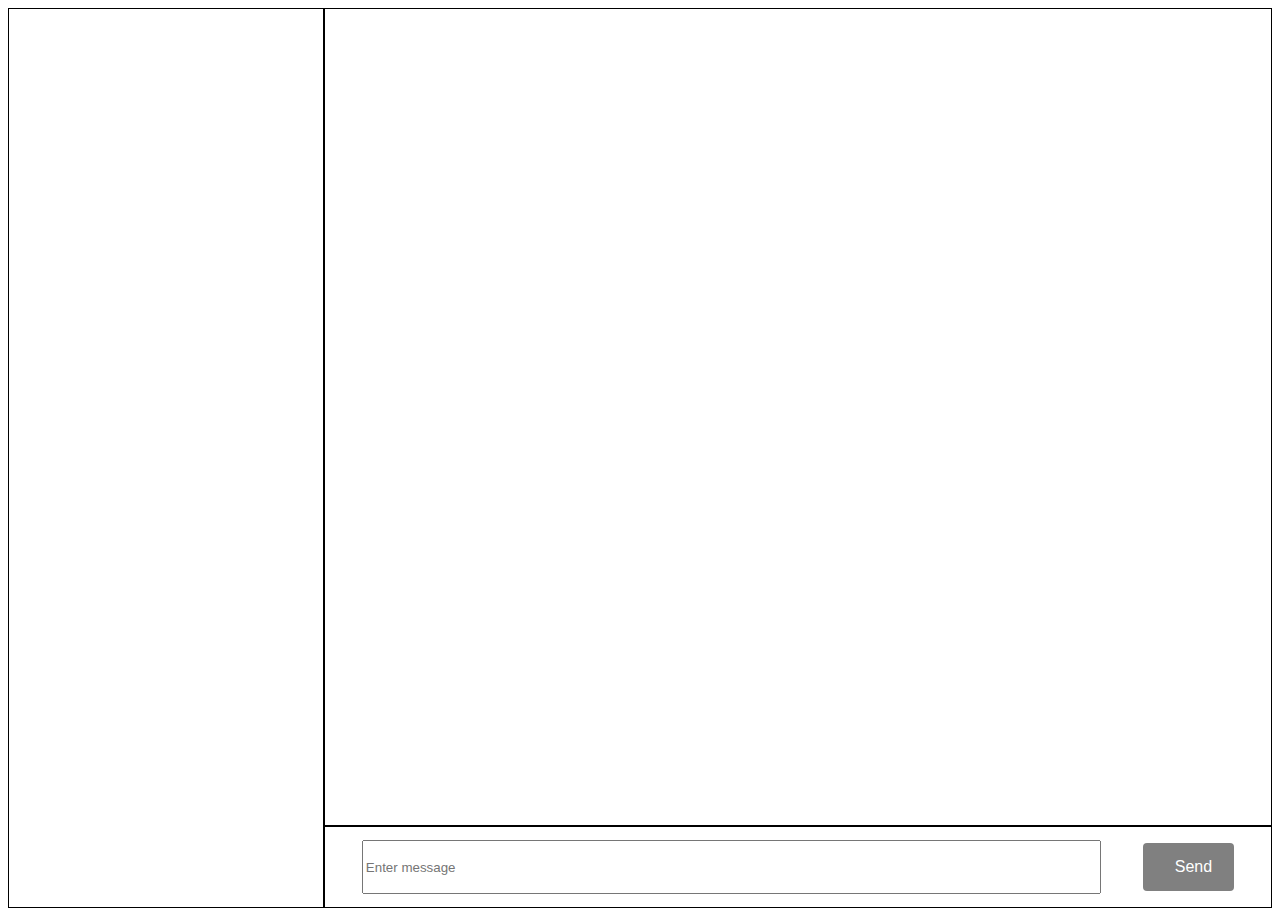
==== index.html @ 16eaae46 "initial commit" ====
<!DOCTYPE html>
<html lang="en">
<head>
    <meta charset="UTF-8">
    <meta http-equiv="X-UA-Compatible" content="IE=edge">
    <meta name="viewport" content="width=device-width, initial-scale=1.0">
    <title>Chatapp Basic layout</title>
    <link rel="stylesheet" href="style.css">
</head>
<body>
    <main>
        <div class="item1 item"></div>
        <div class="item2 item">
            <div class="display" class="bubble_text">
                <ul id="messages"></ul>
            </div>
        </div>
        <div class="item3 item input_field">
            <input type="text" id="input" placeholder="Enter message">
            <button onclick="send()" class="butts">Send</button>
        </div>
    </main>
    <script src="script.js"></script>
</body>
</html>
---- style.css ----
body {
    display: flex;
    justify-content: center;
    align-items: center;
    height: 100vh;
}

main {
    display: grid;
    width: 100%;
    height: 100%;
    grid-template-columns: repeat(12, 1fr);
    grid-template-rows: repeat(12, 1fr);
}

#messages > li {
    list-style: none;
    padding: 1rem;
    border: 1px solid black;
    border-radius: 1rem;
    margin-bottom: 0.5rem;
}

.item {
    border: 1px solid black;
    padding: 1rem;
}

.item1 {
    grid-column: 1/4;
    grid-row: 1/13;
}

.item2 {
    grid-column: 4/13;
    grid-row: 1/12;
}

.item3 {
    grid-column: 4/13;
    grid-row: 12/13;
}

.input_field {
    display: flex;
    justify-content: space-around;
    align-items: center;
}

.input_field > input {
    width: 80%;
    height: 100%;
}

.butts {
    background-color: gray; /* Green */
    border: none;
    color: white;
    padding: 15px 32px;
    text-align: center;
    text-decoration: none;
    display: inline-block;
    font-size: 16px;
    width: 10%;
    border-radius: 4px;
}

.butts:hover {
    background-color: #3e8e41;
}

.bubble_text {

    display: table; 
    cursor: pointer;
    position: relative;       
    margin:0px;
    padding:0px;
    list-style:none;
    background-image:url(\block_electronics-it.gif);
    background-repeat:no-repeat;
    background-position:0px 3px;
    line-height:40px;
    padding-left:50px;
    font-size: 24px;
    color: #307D7E;
    font-weight: bold;
    text-align: top;
    width:auto;
    float:none;
    top: 10px;
    text-shadow: 1px 1px 1px #666;
    }
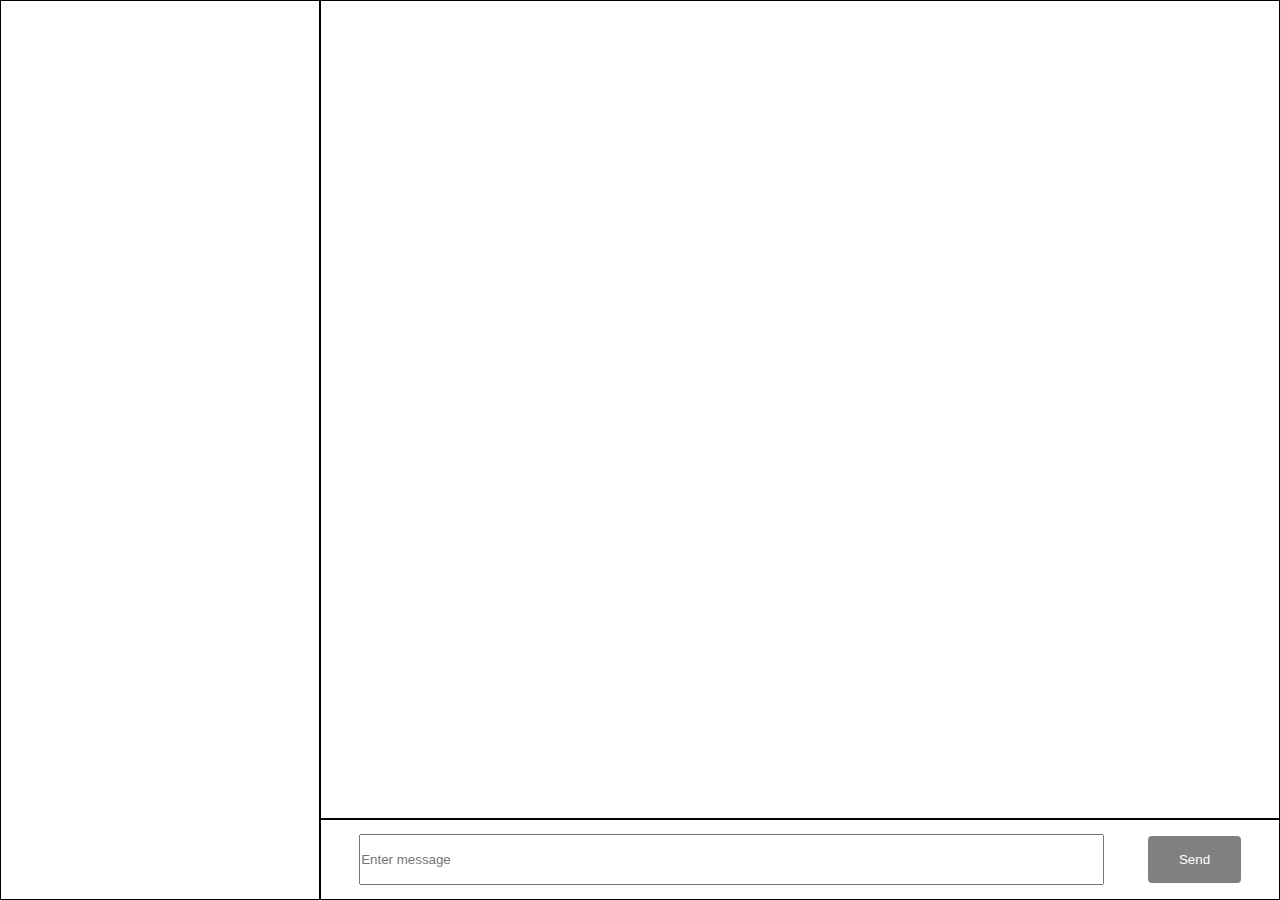
==== commit b685c8ca: "added a readme, modified the api" ====
--- a/index.html
+++ b/index.html
@@ -10,11 +10,7 @@
 <body>
     <main>
         <div class="item1 item"></div>
-        <div class="item2 item">
-            <div class="display" class="bubble_text">
-                <ul id="messages"></ul>
-            </div>
-        </div>
+		<ul class="item2 item" id="messages"></ul>
         <div class="item3 item input_field">
             <input type="text" id="input" placeholder="Enter message">
             <button onclick="send()" class="butts">Send</button>
@@ -22,4 +18,4 @@
     </main>
     <script src="script.js"></script>
 </body>
-</html>+</html>
--- a/style.css
+++ b/style.css
@@ -1,3 +1,9 @@
+* {
+	padding: 0;
+	margin: 0;
+}
+
+
 body {
     display: flex;
     justify-content: center;
@@ -11,6 +17,12 @@
     height: 100%;
     grid-template-columns: repeat(12, 1fr);
     grid-template-rows: repeat(12, 1fr);
+}
+
+#messages {
+	overflow: scroll;
+	display: flex;
+	flex-direction: column-reverse;
 }
 
 #messages > li {
@@ -56,38 +68,8 @@
     background-color: gray; /* Green */
     border: none;
     color: white;
-    padding: 15px 32px;
+	padding: 1rem;
     text-align: center;
-    text-decoration: none;
-    display: inline-block;
-    font-size: 16px;
     width: 10%;
     border-radius: 4px;
 }
-
-.butts:hover {
-    background-color: #3e8e41;
-}
-
-.bubble_text {
-
-    display: table; 
-    cursor: pointer;
-    position: relative;       
-    margin:0px;
-    padding:0px;
-    list-style:none;
-    background-image:url(\block_electronics-it.gif);
-    background-repeat:no-repeat;
-    background-position:0px 3px;
-    line-height:40px;
-    padding-left:50px;
-    font-size: 24px;
-    color: #307D7E;
-    font-weight: bold;
-    text-align: top;
-    width:auto;
-    float:none;
-    top: 10px;
-    text-shadow: 1px 1px 1px #666;
-    }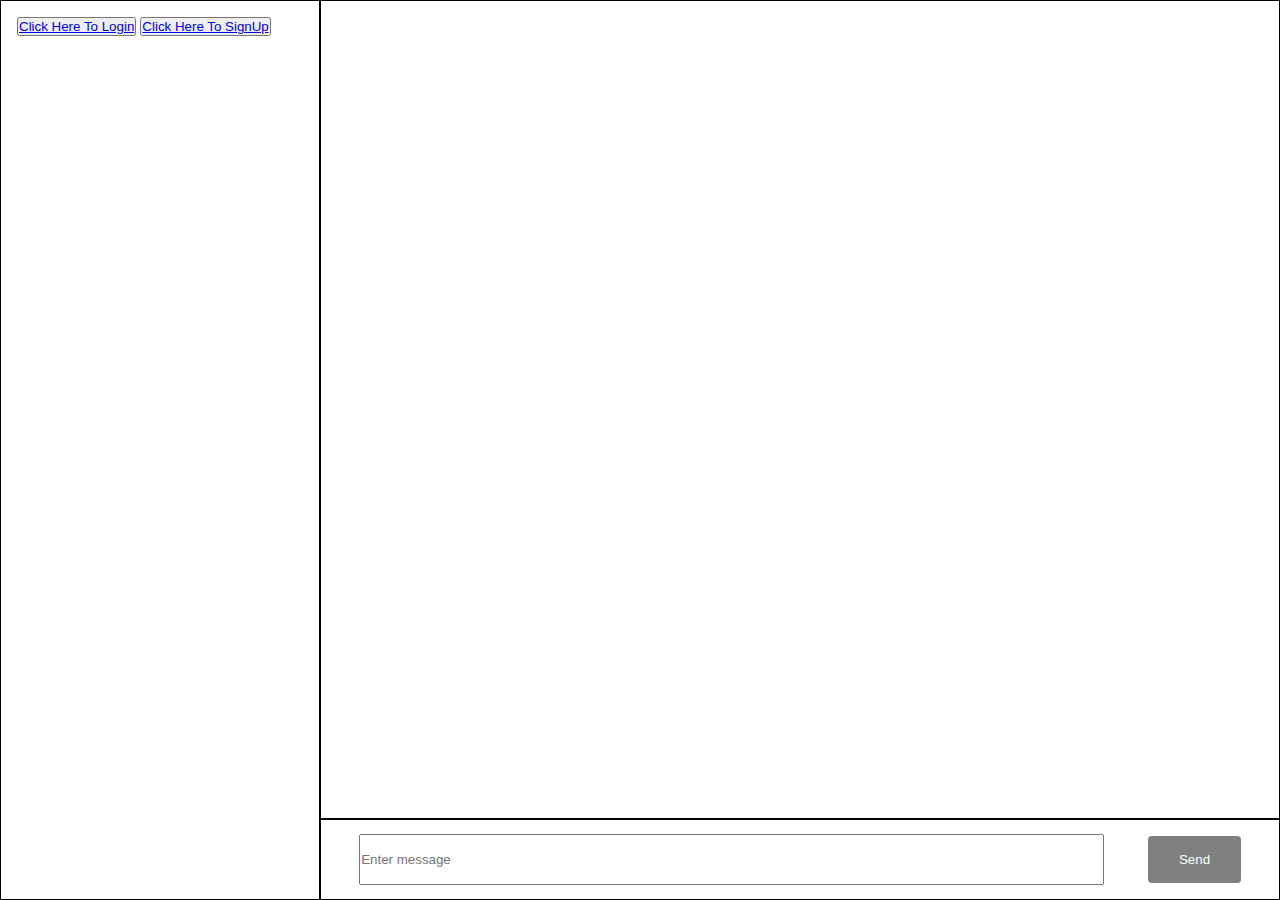
==== commit a57496dc: "co authored" ====
--- a/index.html
+++ b/index.html
@@ -9,13 +9,16 @@
 </head>
 <body>
     <main>
-        <div class="item1 item"></div>
+        <div class="item1 item">
+            <button><a href="login.html">Click Here To Login</a></button>
+            <button><a href="signup.html">Click Here To SignUp</a></button>
+        </div>
 		<ul class="item2 item" id="messages"></ul>
         <div class="item3 item input_field">
             <input type="text" id="input" placeholder="Enter message">
             <button onclick="send()" class="butts">Send</button>
         </div>
     </main>
-    <script src="script.js"></script>
+    <script src="script.js"></script> 
 </body>
 </html>
--- a/style.css
+++ b/style.css
@@ -23,14 +23,28 @@
 	overflow: scroll;
 	display: flex;
 	flex-direction: column-reverse;
+    
 }
 
 #messages > li {
     list-style: none;
+    padding: 0.25rem;
+    border: 1px solid  black;
+    border-radius: 0.5rem;
+    margin-bottom: 0.5rem;
+    width: fit-content;
+    background-color: blue;
+}
+
+#messages > li > p:first-of-type {
+    font-size: 0.5rem;
+}
+
+#messages > li > p:last-of-type {
+    color: black;
     padding: 1rem;
-    border: 1px solid black;
-    border-radius: 1rem;
-    margin-bottom: 0.5rem;
+    background-color: blueviolet;
+    border-radius: 0.5rem;
 }
 
 .item {
@@ -73,3 +87,39 @@
     width: 10%;
     border-radius: 4px;
 }
+
+.login {
+    width: 382px;
+    overflow: hidden;
+    margin: auto;
+    margin: 20 0 0 450px;
+    padding: 80px;
+    background: #23463f;
+    border-radius: 15px;
+}
+
+h2 {
+    text-align: center;
+    color: #277582;
+    padding: 20px;
+
+}
+
+label {
+    width: 300px;
+    height: 30px;
+    border: none;
+    border-radius: 3px;
+    padding-left: 8px;
+
+}
+
+#pass {
+    width: 300px;
+    height: 30px;
+
+
+
+
+
+}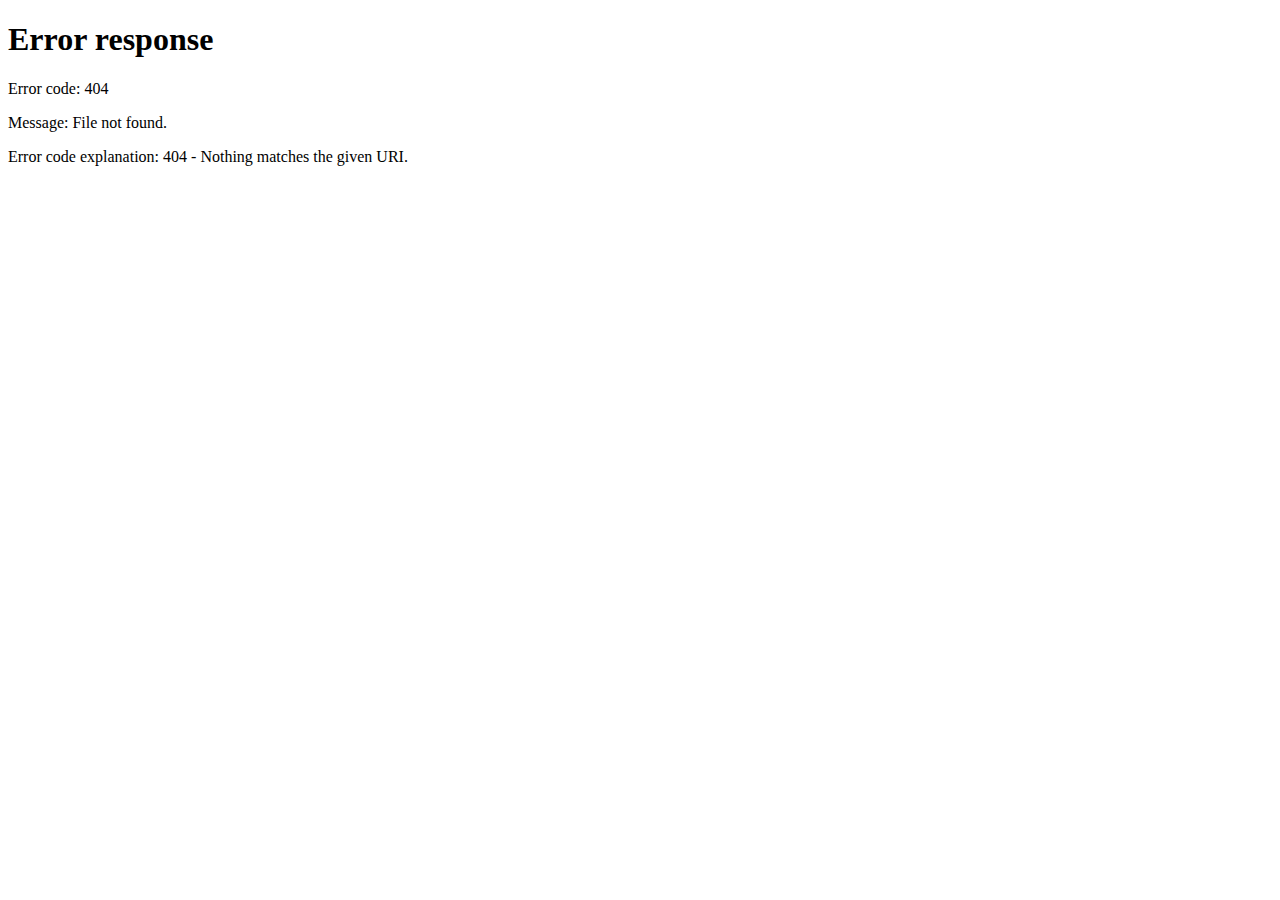
==== commit 82b77290: "Co-authored-by: Invictus-Vectus <Invictus-Vectus@users.noreply.github.com> Co-authored-by: time12345" ====
--- a/index.html
+++ b/index.html
@@ -4,14 +4,15 @@
     <meta charset="UTF-8">
     <meta http-equiv="X-UA-Compatible" content="IE=edge">
     <meta name="viewport" content="width=device-width, initial-scale=1.0">
-    <title>Chatapp Basic layout</title>
+    <title>Infotech Chatapp</title>
     <link rel="stylesheet" href="style.css">
 </head>
 <body>
     <main>
         <div class="item1 item">
-            <button><a href="login.html">Click Here To Login</a></button>
-            <button><a href="signup.html">Click Here To SignUp</a></button>
+            <button><a href="./login/login.html">Click Here To Login</a></button>
+            <button><a href="./signup/signup.html">Click Here To SignUp</a></button>
+            <button><a href="./login/login.html">Logout</a></button>
         </div>
 		<ul class="item2 item" id="messages"></ul>
         <div class="item3 item input_field">
--- a/style.css
+++ b/style.css
@@ -33,7 +33,7 @@
     border-radius: 0.5rem;
     margin-bottom: 0.5rem;
     width: fit-content;
-    background-color: blue;
+    background-color: white;
 }
 
 #messages > li > p:first-of-type {
@@ -41,9 +41,9 @@
 }
 
 #messages > li > p:last-of-type {
-    color: black;
+    color: white;
     padding: 1rem;
-    background-color: blueviolet;
+    background-color: black;
     border-radius: 0.5rem;
 }
 
@@ -60,6 +60,7 @@
 .item2 {
     grid-column: 4/13;
     grid-row: 1/12;
+    background-color: gray;
 }
 
 .item3 {
@@ -81,7 +82,7 @@
 .butts {
     background-color: gray; /* Green */
     border: none;
-    color: white;
+    color: black;
 	padding: 1rem;
     text-align: center;
     width: 10%;
@@ -117,9 +118,4 @@
 #pass {
     width: 300px;
     height: 30px;
-
-
-
-
-
 }